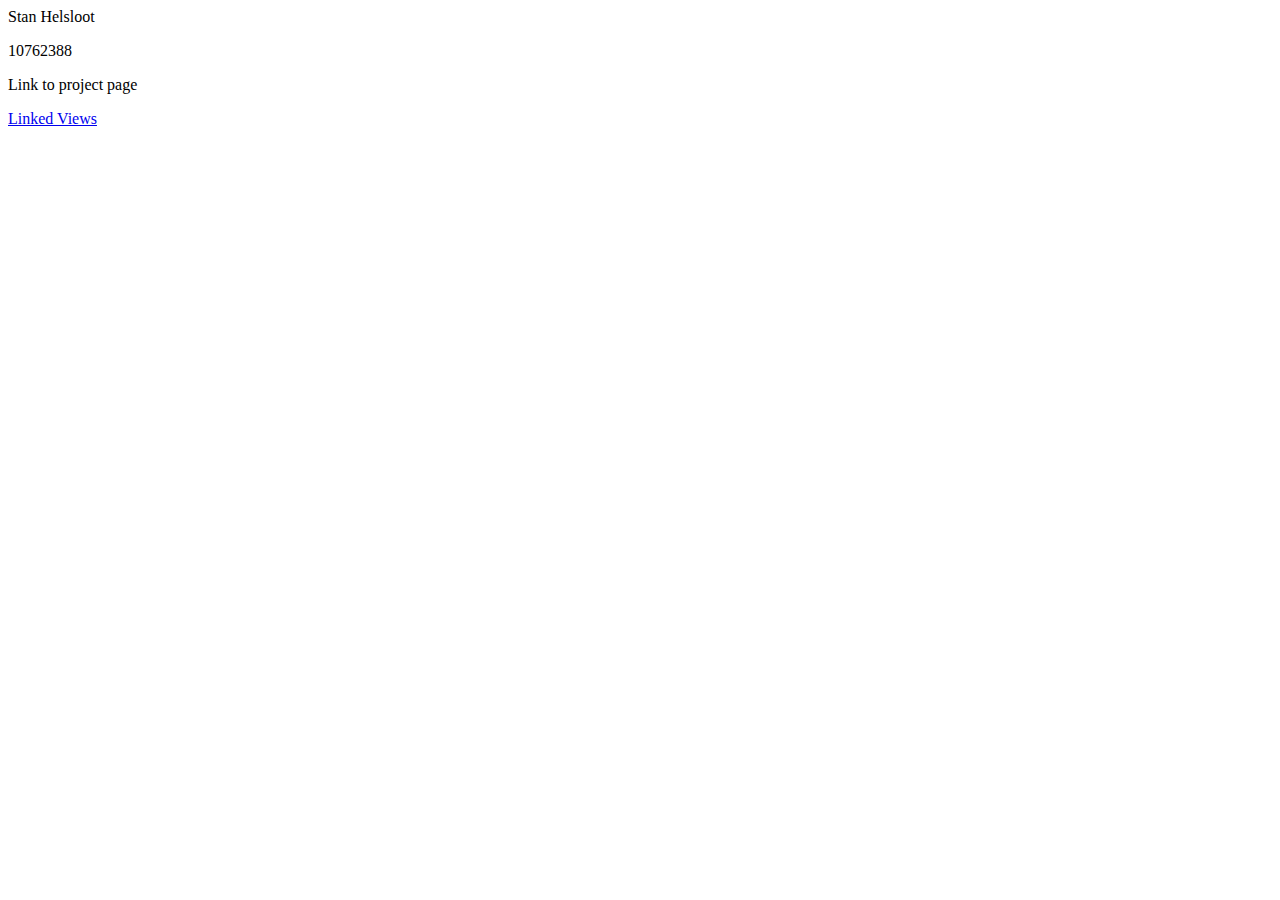
==== index.html @ 561b4504 "added index page for github pages + fixed tooltip" ====
<head>
  <title>Stan Helsloot Project Github Pages</title>
</head>
<body>
  <p>Stan Helsloot</p>
  <p>10762388</p>
  <p>Link to project page</p>
  <a href="web/html/index.html">Linked Views<a/>

</body>
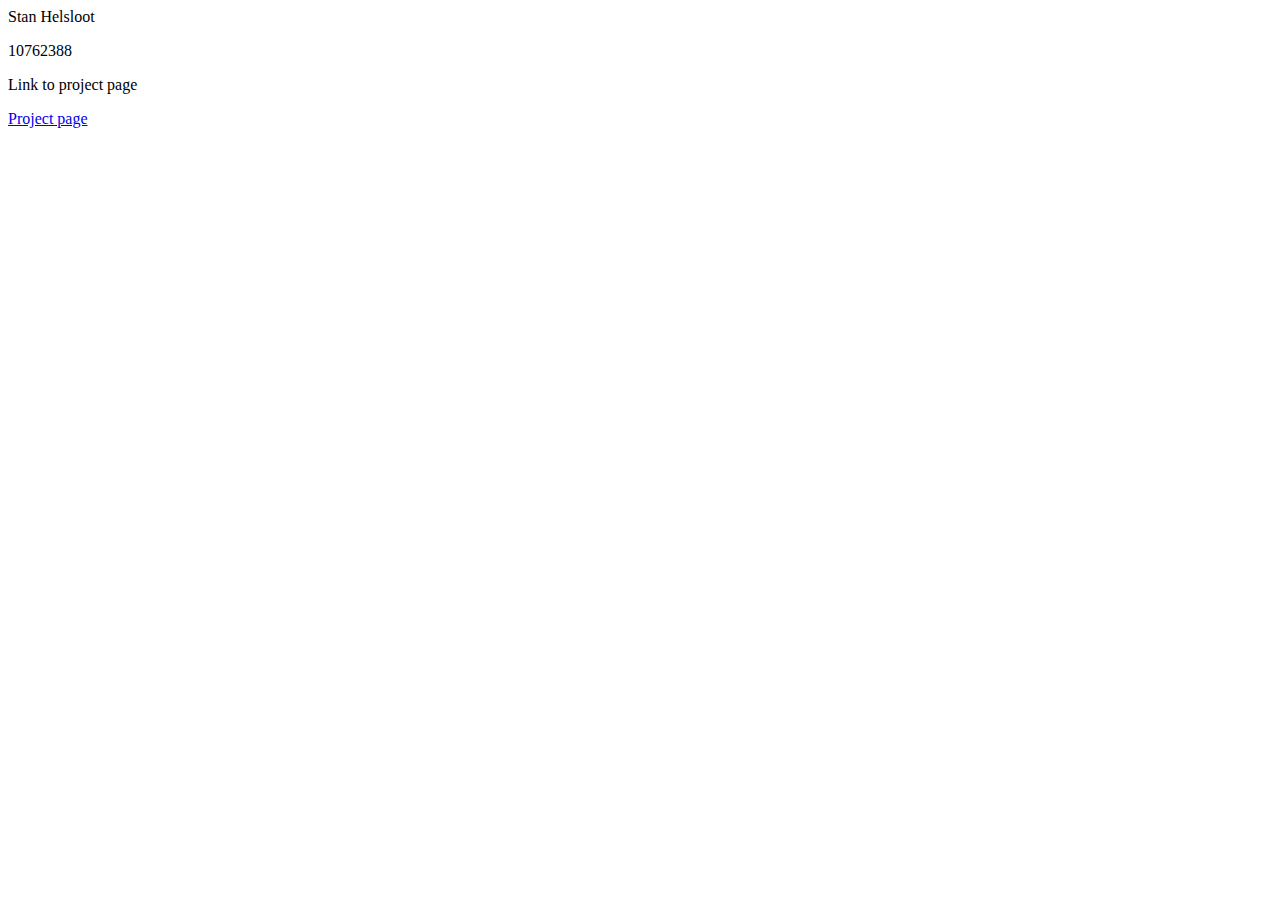
==== commit ecf4d61e: "pages" ====
--- a/index.html
+++ b/index.html
@@ -5,6 +5,6 @@
   <p>Stan Helsloot</p>
   <p>10762388</p>
   <p>Link to project page</p>
-  <a href="web/html/index.html">Linked Views<a/>
+  <a href="web/html/index.html">Project page<a/>
 
 </body>
